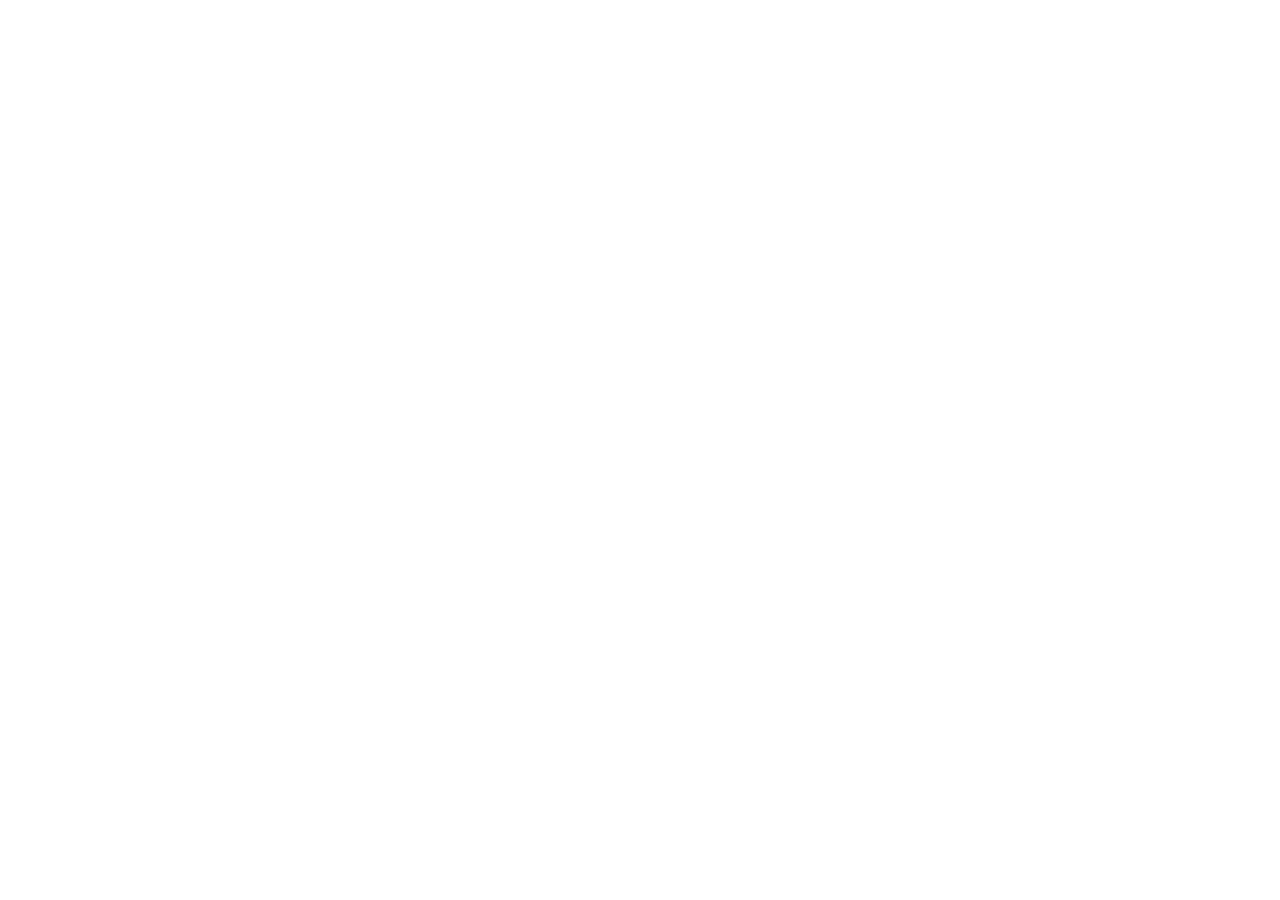
==== jogo.html @ f675f273 "Comentando todos os arquivos do projeto." ====
<!-- <!DOCTYPE html>
<html lang="pt-Br">
    <head>
        <meta charset="UTF-8">
        <meta name="viewport" content="width=device-width, initial-scale=1.0">
        <title>cmp_mario-jumping</title>
        <link rel = "shortcut icon" href ="src/img/icon-mario.ico">
        <link rel="stylesheet" href="src/css/0°-style.css">
    </head>

    <body>
        <h2 class="titulo-pagina">C.M.P Mario Jumping</h2>

        <main class="principal">
            <section class="game-board">
                <div class="fundo-montanhas">
                    <img src="src/img/conjunto-montanhas.png" class="conjunto-montanhas1">
                    <img src="src/img/montanha-solitaria.png" class="montanha-solitaria1">
                    <img src="src/img/conjunto-montanhas.png" class="conjunto-montanhas2">
                    <img src="src/img/montanha-solitaria.png" class="montanha-solitaria2">
                    <img src="src/img/montanha-solitaria.png" class="montanha-solitaria3">
                    <img src="src/img/conjunto-montanhas.png" class="conjunto-montanhas3">
                </div>

                <article>
                    <div class="nuvens">
                        <img src="src/img/grande-nuvem.png" class="grande-nuvem1">
                        <img src="src/img/grande-nuvem.png" class="grande-nuvem2">
                        <img src="src/img/grande-nuvem.png" class="grande-nuvem3">
                        <img src="src/img/pequena-nuvem.png" class="pequena-nuvem1">
                        <img src="src/img/pequena-nuvem.png" class="pequena-nuvem2">
                        <img src="src/img/pequena-nuvem.png" class="pequena-nuvem3">
                    </div>

                    <div class="nuvens2">
                        <img src="src/img/grande-nuvem.png" class="grande-nuvem4">
                        <img src="src/img/pequena-nuvem.png" class="pequena-nuvem4">
                    </div>
                </article>

                <img src="src/img/cenario3.png" class="chao_1">
                <img src="src/img/cenario4.png" class="chao_2">
                <img src="src/img/cano-verde.png" class="cano-verde">
                <img src="src/img/mario-run.png" class="mario">

                <div class="chao-estatico"></div>
                <div class="chao-estatico2"></div>
 
                <article class="caixa-pontuação">
                    <div class="borda-menor">
                        <span id="pontuacao">00</span>
                    </div>
                </article>
            </section>
        </main>
    </body>
    <script src="src/js/main.js"></script>
</html> -->
---- src/css/0°-style.css ----
/* @import url('https://fonts.googleapis.com/css2?family=Silkscreen:wght@400;700&display=swap');
@import url(1°-login.css);
@import url(2°-o-jogo.css);
@import url(3°-montanhas.css);
@import url(4°-nuvens.css);
@import url(5°-chao.css);
@import url(6°-pontuacao.css);
@import url(7°-game-over.css);

:root {
    --preto: #000000;
    --fonte-principal: 'Silkscreen';
}

*{
    font-family: var(--fonte-principal);
    margin: 0;
    padding: 0;
    box-sizing: border-box;
    user-select: none;
}

body {
    width: 100vw;
    height: 100vh;
    overflow-x:hidden;
    overflow-y: hidden;
    background-color: var(--preto);
} */
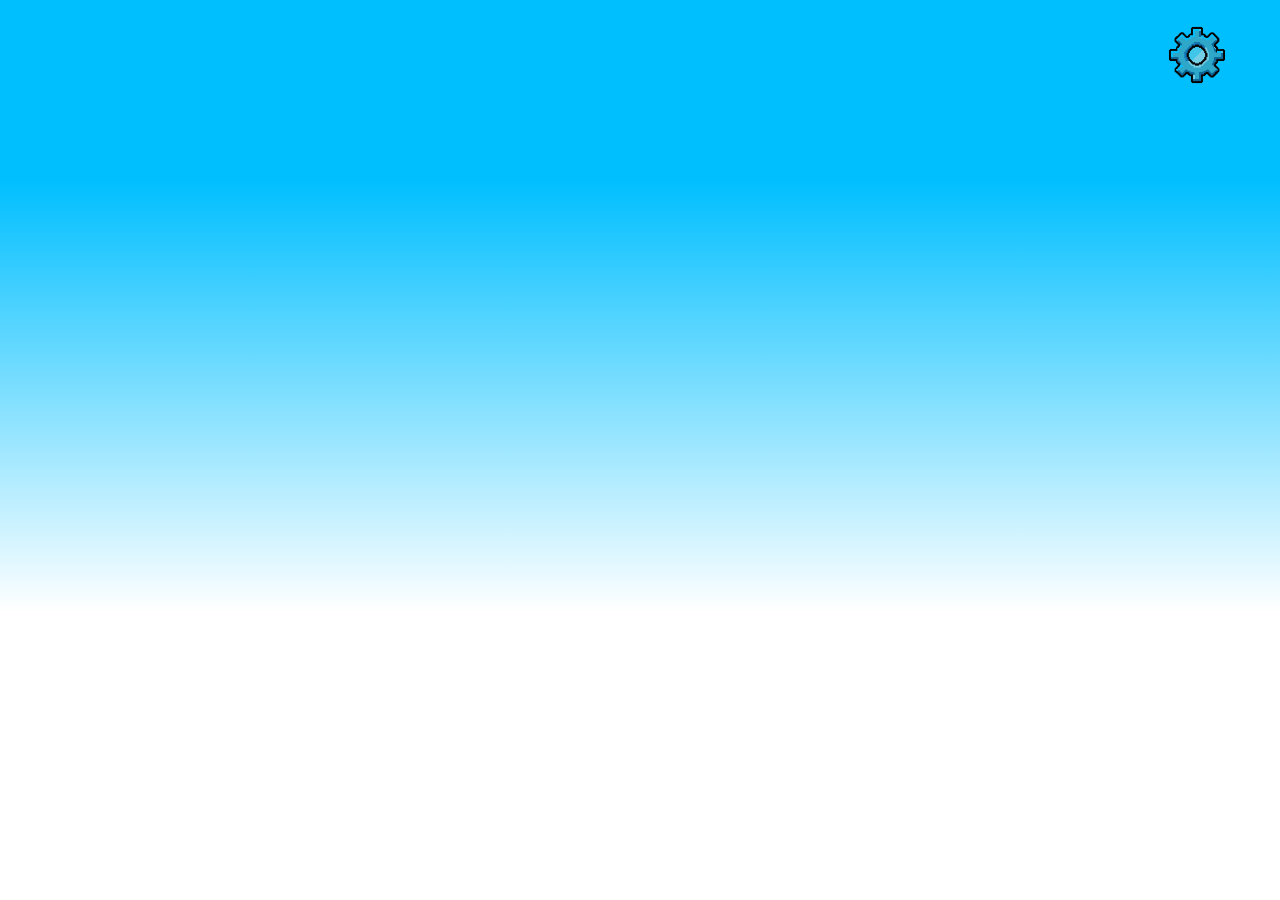
==== commit 78bb8ae0: "Corrigindo animações do cenário." ====
--- a/jogo.html
+++ b/jogo.html
@@ -1,58 +1,139 @@
-<!-- <!DOCTYPE html>
-<html lang="pt-Br">
+<!DOCTYPE html>
+<html lang="pt-br">
     <head>
         <meta charset="UTF-8">
-        <meta name="viewport" content="width=device-width, initial-scale=1.0">
-        <title>cmp_mario-jumping</title>
+        <meta name="viewport" content="width=device-width, initial-scale=1.0, maximum-scale=1.0, user-scalable=no">
+        <title>Mario Running</title>
+        <link rel="stylesheet" href="src/css/style.css">
+        <link rel="stylesheet" href="src/css/jogo.css">
         <link rel = "shortcut icon" href ="src/img/icon-mario.ico">
-        <link rel="stylesheet" href="src/css/0°-style.css">
     </head>
 
-    <body>
-        <h2 class="titulo-pagina">C.M.P Mario Jumping</h2>
+    <body id="telaJogo">
+        <audio id="efeitosSonoros" src="./src/audio/puloMario.m4a"></audio>
 
-        <main class="principal">
-            <section class="game-board">
-                <div class="fundo-montanhas">
-                    <img src="src/img/conjunto-montanhas.png" class="conjunto-montanhas1">
-                    <img src="src/img/montanha-solitaria.png" class="montanha-solitaria1">
-                    <img src="src/img/conjunto-montanhas.png" class="conjunto-montanhas2">
-                    <img src="src/img/montanha-solitaria.png" class="montanha-solitaria2">
-                    <img src="src/img/montanha-solitaria.png" class="montanha-solitaria3">
-                    <img src="src/img/conjunto-montanhas.png" class="conjunto-montanhas3">
-                </div>
+        <!--
+            Mesma base estrutural da tela inicial (.gameStage / .gameWorld),
+            ver comentário em index.html para os detalhes de rotação e
+            proporção fixa. Aqui muda só o CONTEÚDO de dentro: chão e
+            montanhas viram esteiras rolantes (loop infinito para a
+            esquerda), os inimigos só andam para a esquerda (sem ida e
+            volta), e o Mario fica parado no canto esquerdo -- a
+            sensação de movimento vem do cenário passando, não dele.
+        -->
+        <div class="gameStage">
+            <div class="gameWorld">
+                <main>
 
-                <article>
-                    <div class="nuvens">
-                        <img src="src/img/grande-nuvem.png" class="grande-nuvem1">
-                        <img src="src/img/grande-nuvem.png" class="grande-nuvem2">
-                        <img src="src/img/grande-nuvem.png" class="grande-nuvem3">
-                        <img src="src/img/pequena-nuvem.png" class="pequena-nuvem1">
-                        <img src="src/img/pequena-nuvem.png" class="pequena-nuvem2">
-                        <img src="src/img/pequena-nuvem.png" class="pequena-nuvem3">
+                    <div class="jogoNuvensDistantes">
+                        <div class="nuvem nuvemPequena nuvemDist1"></div>
+                        <div class="nuvem nuvemGrande nuvemDist2"></div>
+                        <div class="nuvem nuvemPequena nuvemDist3"></div>
+                        <div class="nuvem nuvemGrande nuvemDist4"></div>
+                        <div class="nuvem nuvemGrande nuvemDist5"></div>
+                        <div class="nuvem nuvemPequena nuvemDist6"></div>
                     </div>
 
-                    <div class="nuvens2">
-                        <img src="src/img/grande-nuvem.png" class="grande-nuvem4">
-                        <img src="src/img/pequena-nuvem.png" class="pequena-nuvem4">
+                    <div class="jogoNuvensTraseiras">
+                        <div class="nuvem nuvemGrande nuvemTras1"></div>
+                        <div class="nuvem nuvemPequena nuvemTras2"></div>
+                        <div class="nuvem nuvemGrande nuvemTras3"></div>
+                        <div class="nuvem nuvemPequena nuvemTras4"></div>
                     </div>
-                </article>
 
-                <img src="src/img/cenario3.png" class="chao_1">
-                <img src="src/img/cenario4.png" class="chao_2">
-                <img src="src/img/cano-verde.png" class="cano-verde">
-                <img src="src/img/mario-run.png" class="mario">
+                    <!--
+                        Esteira de montanhas: sequência duplicada 2x
+                        (rolarEsquerdaMetade translateX de 0 a -50%),
+                        para o loop fechar sem emenda visível.
+                    -->
+                    <div class="jogoMontanhas">
+                        <div class="esteiraMontanhas">
+                            <div class="montanha conjuntoMontanhas"></div>
+                            <div class="espacoMontanha"></div>
+                            <div class="montanha montanhaSolitaria"></div>
+                            <div class="espacoMontanha"></div>
+                            <div class="montanha conjuntoMontanhas2"></div>
+                            <div class="espacoMontanha"></div>
+                            <!-- sequência duplicada para o loop -->
+                            <div class="montanha conjuntoMontanhas"></div>
+                            <div class="espacoMontanha"></div>
+                            <div class="montanha montanhaSolitaria"></div>
+                            <div class="espacoMontanha"></div>
+                            <div class="montanha conjuntoMontanhas2"></div>
+                            <div class="espacoMontanha"></div>
+                        </div>
+                    </div>
 
-                <div class="chao-estatico"></div>
-                <div class="chao-estatico2"></div>
- 
-                <article class="caixa-pontuação">
-                    <div class="borda-menor">
-                        <span id="pontuacao">00</span>
+                    <!--
+                        Esteira do chão: cenario3 repetido, sequência
+                        duplicada 2x pelo mesmo motivo das montanhas.
+                        (só cenario3 de propósito -- cenario4 tem uma
+                        linha de base visual diferente, misturar os
+                        dois gerava inconsistência.)
+                    -->
+                    <div class="jogoChao">
+                        <div class="esteiraChao">
+                            <div class="chaoTile cenario3"></div>
+                            <div class="chaoTile cenario3"></div>
+                            <div class="chaoTile cenario3"></div>
+                            <div class="chaoTile cenario3"></div>
+                            <div class="chaoTile cenario3"></div>
+                            <!-- sequência duplicada para o loop -->
+                            <div class="chaoTile cenario3"></div>
+                            <div class="chaoTile cenario3"></div>
+                            <div class="chaoTile cenario3"></div>
+                            <div class="chaoTile cenario3"></div>
+                            <div class="chaoTile cenario3"></div>
+                        </div>
                     </div>
-                </article>
-            </section>
-        </main>
+
+                    <div class="jogoMario"></div>
+
+                    <!--
+                        Obstáculos: goomba, blockhopper e cano-verde
+                        intercalados, cada um andando para a esquerda
+                        em loop, com atrasos diferentes para não
+                        aparecerem todos juntos.
+                    -->
+                    <div class="jogoObstaculos">
+                        <div class="obstaculo goomba obst1"></div>
+                        <div class="obstaculo canoVerde obst2"></div>
+                        <div class="obstaculo blockhopper obst3"></div>
+                        <div class="obstaculo goomba obst4"></div>
+                        <div class="obstaculo canoVerde obst5"></div>
+                    </div>
+
+                    <div class="jogoNuvensDianteiras">
+                        <div class="nuvem nuvemPequena nuvemFrente1"></div>
+                        <div class="nuvem nuvemGrande nuvemFrente2"></div>
+                        <div class="nuvem nuvemPequena nuvemFrente3"></div>
+                        <div class="nuvem nuvemGrande nuvemFrente4"></div>
+                    </div>
+
+                </main>
+            </div>
+
+            <article id="campoOptions">
+                <img id="options" src="./src/img/guear.png" alt="engrenagem">
+
+                <div class="fundoStatico"></div>
+
+                <section class="menuOptions">
+                    <div>
+                        <button class="sair">X</button>
+                    </div>
+
+                    <article>
+                        <div>
+                            <button id="botaoEfeito" class="optBotao" data-icon-on="iconEfeito" data-icon-off="iconSemEfeito">
+                                <span class="iconEfeito"></span>
+                            </button>
+                            <input type="range" name="volume" id="volumeEfeitos" class="volume" data-audio="efeitosSonoros" min="0" max="100" value="50">
+                        </div>
+                    </article>
+                </section>
+            </article>
+        </div>
+        <script type="module" src="./src/js/jogo.js"></script>
     </body>
-    <script src="src/js/main.js"></script>
-</html> -->+</html>
--- a/src/css/style.css
+++ b/src/css/style.css
@@ -0,0 +1,149 @@
+@import url(./option.css);
+
+@font-face {
+    font-weight: 400;
+    font-style: normal;
+    font-family: "Press Start 2P";
+    src: url(../font/PressStart2P-Regular.ttf) format("truetype");;
+}
+
+* {
+    margin: 0;
+    padding: 0;
+    box-sizing: border-box;
+}
+
+:root {
+    /*============ Font ============*/
+    --font: "Press Start 2P";
+
+    
+    /*===============================
+    ........ Paleta de Cores ........ 
+    ===============================*/
+    
+
+    /*======== Cor do texto ========*/
+    --txt1: #FFFFFF;
+    
+    /*===== Contornos e Bordas =====*/
+    --contorno: #000000;
+    --sombracontorno1: #ca0101;
+    --sombracontorno2: #acacac;
+
+    /*====== Fundo dos Botões ======*/
+    --fundo1: #FFC400;
+    --fundo2: #FF0000;
+    --fundo3: #FFFFFF;
+
+    /*=========== Cenário ==========*/
+    --ceu: linear-gradient(180deg,rgba(0, 191, 255, 1) 20%, rgba(255, 255, 255, 1) 68%);
+
+    /* Altura do chão em % da altura do .gameWorld. Usada tanto pelo
+       chão quanto por qualquer elemento que precise "encostar" nele
+       (montanhas, personagens, inimigos), garantindo que todos usem
+       a mesma referência de linha de terreno. */
+    --chao-altura: 22%;
+
+    /* Linha onde o chão fica visualmente sólido "na maior parte da
+       largura" (terra + grama curta), medida a partir da base do
+       mundo — diferente de --chao-altura (que é só o tamanho da
+       CAIXA do sprite). O sprite cenario3.png reserva ~61% da
+       própria altura como espaço transparente para os arbustos
+       grandes (que só aparecem em alguns trechos do tile); a "linha
+       de base" real, presente ao longo de quase toda a largura, fica
+       bem mais embaixo do que o topo da caixa. Calculado como:
+       (1 - 97/160) * --chao-altura. É essa linha — não o topo da
+       caixa do chão — que qualquer personagem em pé (inimigos,
+       Mario) deve usar como referência para os pés. */
+    --chao-linha-base: 8.6625%;
+
+    /* Margem horizontal mínima (em % da largura do mundo) que
+       sobrevive ao corte da estratégia "cover" em cada faixa de
+       resolução. Não existe um valor único ideal para todas: mobile
+       tolera margem quase zero (as proporções já são próximas de
+       16:9), mas tablet e desktop precisam de mais espaço — os
+       valores por faixa são sobrescritos em start.css. Este é só o
+       padrão mobile-first. */
+    --area-segura-x: -1%;
+
+    /* Margem vertical mínima (em % da altura do mundo) que sobrevive
+       ao corte no TOPO da estratégia "cover" -- o .gameWorld é
+       ancorado pelo bottom (pra nunca perder o chão), então qualquer
+       corte por divergência de proporção acontece sempre em cima.
+       Célulares "alongados" (391x844 e afins) e o ultrawide
+       (3440x1440) são os piores casos; tablet não corta na vertical
+       (a proporção deles diverge do 16:9 na horizontal, não aqui).
+       Valores por faixa sobrescritos em start.css. */
+    --area-segura-y: 20%;
+
+    /* Altura dos inimigos (goomba, koopa, blockhopper) em % da
+       altura do .gameWorld — mesma lógica do --chao-altura, um
+       valor único usado por todos os inimigos para manter a escala
+       consistente entre eles. */
+    --inimigo-altura: 14%;
+
+    /* Goomba usa uma escala própria, menor que os outros inimigos —
+       o valor compartilhado (--inimigo-altura) ficava desproporcional
+       nele especificamente. */
+    --goomba-altura: 7%;
+
+    /* Altura do Mario e dos obstáculos "grandes" (blockhopper,
+       cano-verde) na tela de jogo -- Mario precisa se destacar como
+       o maior personagem em cena, mas canos/blocos ficam próximos
+       da altura dele (referência clássica: eles não são muito
+       menores que o encanador). */
+    --mario-altura: 18%;
+    --obstaculo-altura: 16%;
+}
+
+/*==================================================================== 
+........................ ESTILIZAÇÃO UNIVERSAL .......................
+====================================================================*/
+
+html, body {
+    width: 100%;
+    height: 100%;
+}
+
+body {
+    position: relative;
+    overflow: hidden;
+    user-select: none;
+    -ms-user-select: none;
+    -moz-user-select: none;
+    font-family: var(--font);
+    -webkit-user-select: none;
+    /* Fallback visível apenas se, por algum motivo, o .gameStage
+       não cobrir 100% da tela (ex: navegador sem suporte a dvh/cqw).
+       Mantém a cor do céu como "letterbox" de segurança. */
+    background: var(--ceu);
+}
+
+
+/*====================================================================
+    Tablet (faixa entre mobile e desktop, ainda rotacionado): a
+    proporção real dessas telas é a mais distante do 16:9 de toda a
+    faixa-alvo (chega a ~14,3% de corte lateral no pior caso), por
+    isso precisa da margem de segurança mais generosa.
+====================================================================*/
+@media screen and (min-width: 700px) and (max-width: 1279px) {
+    :root {
+        --area-segura-x: 12%;
+        /* Tablet não sofre corte vertical (a divergência do 16:9
+           deles é horizontal, não vertical) -- margem pequena só
+           por respiro estético. */
+        --area-segura-y: 2%;
+    }
+}
+
+/*====================================================================
+    Desktop (>= 1280px): já é paisagem por natureza, sem rotação.
+    O ultrawide (3440x1440) é o pior caso de corte vertical de toda
+    a faixa-alvo (~25,6%), por isso a margem generosa aqui.
+====================================================================*/
+@media screen and (min-width: 1280px) {
+    :root {
+        --area-segura-y: 26%;
+    }
+}
--- a/src/css/jogo.css
+++ b/src/css/jogo.css
@@ -0,0 +1,306 @@
+/*====================================================================
+    .gameStage / .gameWorld
+    -------------------------
+    Idêntico ao usado em start.css -- ver comentários lá para a
+    explicação completa da rotação e da estratégia "cover" 16:9.
+====================================================================*/
+
+.gameStage {
+    top: 0;
+    left: 100%;
+    width: 100dvh;
+    height: 100dvw;
+    overflow: hidden;
+    position: fixed;
+    transform: rotate(90deg);
+    transform-origin: top left;
+}
+
+.gameWorld {
+    left: 50%;
+    bottom: 0;
+    position: absolute;
+    aspect-ratio: 16 / 9;
+    background: var(--ceu);
+    transform: translateX(-50%);
+    width: max(100dvh, calc(100dvw * 16 / 9));
+    height: max(100dvw, calc(100dvh * 9 / 16));
+}
+
+@media screen and (min-width: 1280px) {
+    .gameStage {
+        top: 0;
+        left: 0;
+        width: 100vw;
+        height: 100dvh;
+        transform: none;
+    }
+
+    .gameWorld {
+        width: max(100vw, calc(100dvh * 16 / 9));
+        height: max(100dvh, calc(100vw * 9 / 16));
+    }
+}
+
+/*====================================================================
+    Esteiras rolantes (chão e montanhas)
+    --------------------------------------
+    Técnica padrão de loop infinito sem emenda: a sequência de tiles
+    é duplicada 2x dentro de um flex row, e a animação move o row
+    inteiro de translateX(0) até translateX(-50%) -- exatamente a
+    largura de UMA das duas cópias. Quando a animação reinicia, a
+    segunda cópia já está visualmente idêntica à posição inicial da
+    primeira, então o corte do loop é imperceptível.
+
+    Cada esteira fica dentro de um contêiner com overflow:hidden e
+    width:100% (recortando o que sobra da faixa, que é sempre mais
+    larga que 100% do mundo).
+====================================================================*/
+
+.jogoChao,
+.jogoMontanhas {
+    left: 0;
+    width: 100%;
+    overflow: hidden;
+    position: absolute;
+}
+
+.jogoChao {
+    bottom: 0;
+    height: var(--chao-altura);
+}
+
+.jogoMontanhas {
+    bottom: 0;
+    height: 65%;
+    z-index: -3;
+    /* Mesmo motivo do start.css: o chão tem espaço transparente no
+       próprio topo (arbustos), então a base das montanhas fica de
+       propósito atrás da parte opaca do chão (bottom:0, não
+       var(--chao-linha-base)), escondendo a emenda. */
+}
+
+.esteiraChao,
+.esteiraMontanhas {
+    display: flex;
+    height: 100%;
+    width: fit-content;
+    align-items: flex-end;
+}
+
+.esteiraChao {
+    animation: rolarEsquerdaMetade 6s linear infinite;
+}
+
+.esteiraMontanhas {
+    /* mais lenta que o chão -- parallax: fundo se move mais devagar
+       que o primeiro plano, reforçando a sensação de profundidade.
+       Duração recalculada para a nova largura da metade (3 montanhas
+       + espaçadores maiores). */
+    animation: rolarEsquerdaMetade 20s linear infinite;
+}
+
+.espacoMontanha {
+    height: 100%;
+    flex-shrink: 0;
+    /* aspect-ratio em vez de width:% -- o pai (.esteiraMontanhas) é
+       width:fit-content (tamanho definido PELO conteúdo), então uma
+       largura em % aqui criaria referência circular (a % não tem
+       como se resolver, e o CSS trata como "auto" => colapsa pra 0).
+       aspect-ratio contorna isso: calcula a largura a partir da
+       ALTURA do próprio espaçador, que é sempre definida. Equivale
+       a ~26% da largura do mundo quando a altura é 65%. */
+    aspect-ratio: 32 / 45;
+}
+
+@keyframes rolarEsquerdaMetade {
+    from { transform: translateX(0); }
+    to   { transform: translateX(-50%); }
+}
+
+.chaoTile,
+.montanha {
+    height: 100%;
+    flex-shrink: 0;
+    display: block;
+    background-size: contain;
+    background-repeat: no-repeat;
+    background-position: bottom;
+}
+
+.chaoTile.cenario3 {
+    aspect-ratio: 387 / 160;
+    background-image: url(../img/cenario3.png);
+}
+
+.montanha.conjuntoMontanhas,
+.montanha.conjuntoMontanhas2 {
+    aspect-ratio: 130 / 224;
+    background-image: url(../img/conjunto-montanhas.png);
+}
+
+.montanha.montanhaSolitaria,
+.montanha.montanhaSolitaria2 {
+    aspect-ratio: 65 / 127;
+    background-image: url(../img/montanha-solitaria.png);
+}
+
+/*====================================================================
+    Mario
+    ------
+    Fica parado no canto esquerdo -- a sensação de movimento vem do
+    cenário passando, não dele. Respeita --area-segura-x (mesma
+    margem usada pelas montanhas na tela inicial) para nunca ficar
+    cortado nas resoluções mais "quadradas" (tablet).
+====================================================================*/
+
+.jogoMario {
+    left: var(--area-segura-x);
+    bottom: var(--chao-linha-base);
+    z-index: 4;
+    position: absolute;
+    height: var(--mario-altura);
+    aspect-ratio: 256 / 256;
+    background-size: contain;
+    background-repeat: no-repeat;
+    background-position: bottom;
+    background-image: url(../img/mario-run.png);
+}
+
+/*====================================================================
+    Obstáculos
+    -----------
+    Goomba, blockhopper e cano-verde intercalados, cada um com seu
+    próprio loop para a esquerda (mesma lógica "andarEsquerda" já
+    usada na tela inicial, só que agora ninguém vai para a direita).
+    Atrasos diferentes para não aparecerem todos alinhados.
+====================================================================*/
+
+.jogoObstaculos {
+    top: 0;
+    left: 0;
+    width: 100%;
+    height: 100%;
+    position: absolute;
+    pointer-events: none;
+}
+
+.obstaculo {
+    position: absolute;
+    background-size: contain;
+    background-repeat: no-repeat;
+    background-position: bottom;
+    animation-name: andarEsquerda;
+    animation-timing-function: linear;
+    animation-iteration-count: infinite;
+}
+
+@keyframes andarEsquerda {
+    from { right: -25%; }
+    to   { right: 105%; }
+}
+
+.obstaculo.goomba {
+    height: var(--goomba-altura);
+    aspect-ratio: 300 / 400;
+    background-image: url(../img/goomba.gif);
+    /* padding transparente na base do sprite: 41px de 400 (10,25%) */
+    bottom: calc(var(--chao-linha-base) - (var(--goomba-altura) * 0.1025));
+}
+
+.obstaculo.blockhopper {
+    height: var(--obstaculo-altura);
+    aspect-ratio: 189 / 400;
+    background-image: url(../img/blockhopper.gif);
+    /* padding transparente na base do sprite: 13px de 400 (3,25%) */
+    bottom: calc(var(--chao-linha-base) - (var(--obstaculo-altura) * 0.0325));
+}
+
+.obstaculo.canoVerde {
+    height: var(--obstaculo-altura);
+    aspect-ratio: 323 / 322;
+    background-image: url(../img/cano-verde.png);
+    /* padding na base é praticamente zero (1px de 322) -- ignorado */
+    bottom: var(--chao-linha-base);
+}
+
+.obst1 { animation-duration: 3.8s;   animation-delay: 0s; }
+.obst2 { animation-duration: 3.8s; animation-delay: -1.5s; }
+.obst3 { animation-duration: 3.8s; animation-delay: -3s; }
+.obst4 { animation-duration: 3.8s; animation-delay: -0.8s; }
+.obst5 { animation-duration: 3.8s; animation-delay: -4s; }
+
+/*====================================================================
+    Nuvens
+    -------
+    Três camadas, mesmo efeito de profundidade da tela inicial:
+    distante (atrás de tudo, esmaecida) < traseira (atrás das
+    montanhas) < dianteira (na frente de tudo).
+====================================================================*/
+
+.jogoNuvensDistantes,
+.jogoNuvensTraseiras,
+.jogoNuvensDianteiras {
+    top: 0;
+    left: 0;
+    width: 100%;
+    height: 100%;
+    position: absolute;
+    pointer-events: none;
+}
+
+.jogoNuvensDistantes { z-index: -4; }
+.jogoNuvensTraseiras { z-index: -2; }
+.jogoNuvensDianteiras { z-index: -1; }
+
+.jogoNuvensDistantes .nuvem,
+.jogoNuvensTraseiras .nuvem,
+.jogoNuvensDianteiras .nuvem {
+    position: absolute;
+    background-size: contain;
+    background-repeat: no-repeat;
+    background-position: center;
+    animation-name: andarEsquerda;
+    animation-timing-function: linear;
+    animation-iteration-count: infinite;
+}
+
+.jogoNuvensDistantes .nuvem {
+    height: 6%;
+    opacity: 0.6;
+}
+
+.jogoNuvensTraseiras .nuvem {
+    height: 12%;
+}
+
+.jogoNuvensDianteiras .nuvem {
+    height: 18%;
+}
+
+.nuvemGrande {
+    aspect-ratio: 348 / 206;
+    background-image: url(../img/grande-nuvem.png);
+}
+
+.nuvemPequena {
+    aspect-ratio: 920 / 488;
+    background-image: url(../img/pequena-nuvem.png);
+}
+
+.nuvemDist1 { top: 2%;  animation-duration: 30s; animation-delay: 0s; }
+.nuvemDist2 { top: 18%; animation-duration: 30s; animation-delay: -70s; }
+.nuvemDist3 { top: 32%; animation-duration: 30s; animation-delay: -115s; }
+.nuvemDist4 { top: 40%; animation-duration: 30s; animation-delay: -120s; }
+.nuvemDist5 { top: 50%; animation-duration: 30s; animation-delay: -100s; }
+.nuvemDist6 { top: 55%; animation-duration: 30s; animation-delay: -115s; }
+
+.nuvemTras1 { top: 2%;  animation-duration: 12s; animation-delay: 0s; }
+.nuvemTras2 { top: 16%; animation-duration: 12s; animation-delay: -35s; }
+.nuvemTras3 { top: 30%; animation-duration: 12s; animation-delay: -60s; }
+.nuvemTras4 { top: 42%; animation-duration: 12s; animation-delay: -20s; }
+
+.nuvemFrente1 { top: 3%;  animation-duration: 8s; animation-delay: -8s; }
+.nuvemFrente2 { top: 18%; animation-duration: 8s; animation-delay: -30s; }
+.nuvemFrente3 { top: 32%; animation-duration: 8s; animation-delay: -18s; }
+.nuvemFrente4 { top: 46%; animation-duration: 8s; animation-delay: -40s; }
